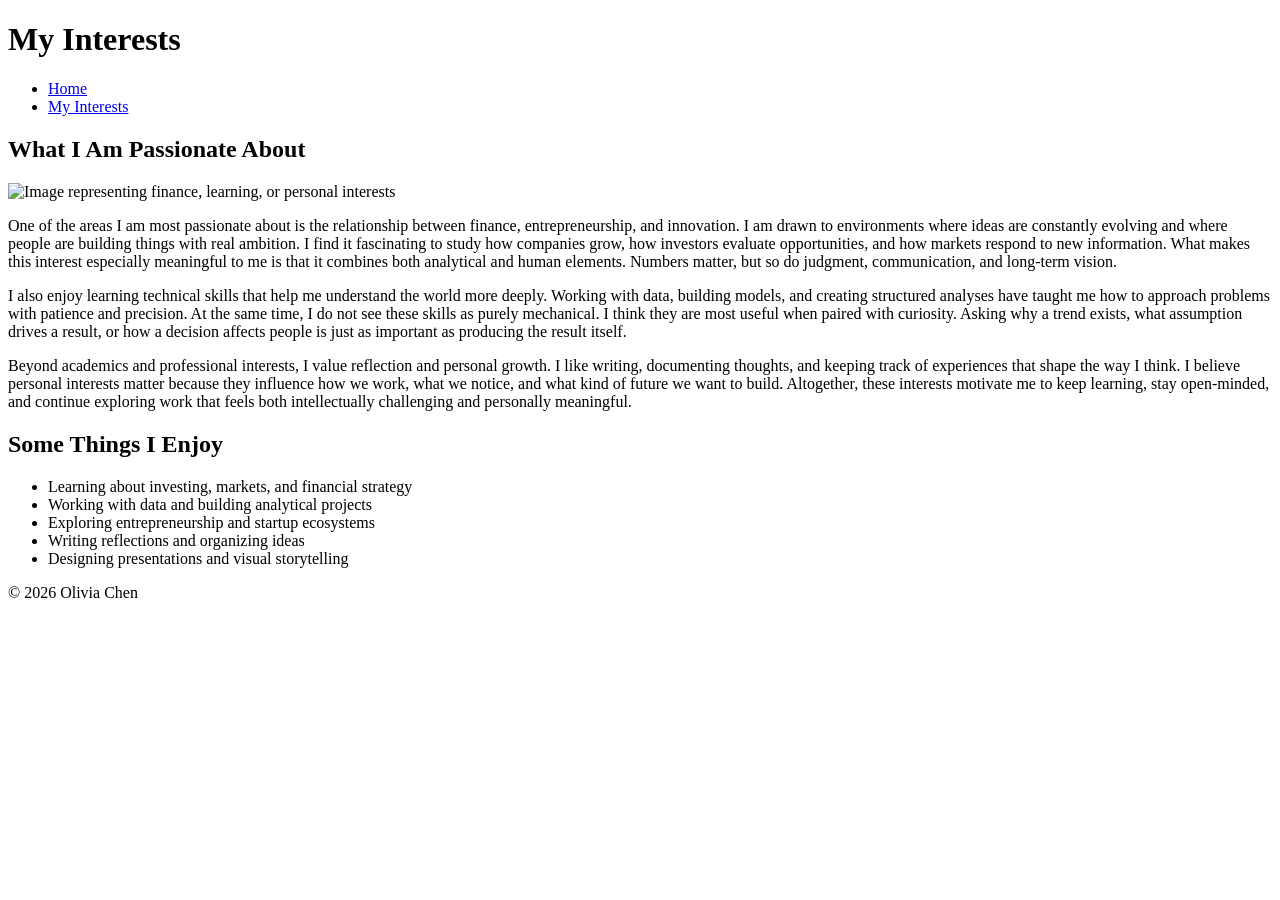
==== page2.html @ d7701090 "Create page2.html" ====
<!DOCTYPE html>
<html lang="en">
<head>
  <meta charset="UTF-8" />
  <meta name="viewport" content="width=device-width, initial-scale=1.0" />
  <title>My Interests | Olivia Chen</title>
  <link rel="stylesheet" href="style.css" />
</head>
<body>
  <header>
    <h1>My Interests</h1>
    <nav>
      <ul class="nav-list">
        <li><a href="index.html">Home</a></li>
        <li><a href="page2.html">My Interests</a></li>
      </ul>
    </nav>
  </header>

  <main>
    <section>
      <h2>What I Am Passionate About</h2>
      <img src="images/interest.jpg" alt="Image representing finance, learning, or personal interests" class="main-image" />

      <p>
        One of the areas I am most passionate about is the relationship between finance,
        entrepreneurship, and innovation. I am drawn to environments where ideas are constantly
        evolving and where people are building things with real ambition. I find it fascinating to
        study how companies grow, how investors evaluate opportunities, and how markets respond to
        new information. What makes this interest especially meaningful to me is that it combines
        both analytical and human elements. Numbers matter, but so do judgment, communication, and
        long-term vision.
      </p>

      <p>
        I also enjoy learning technical skills that help me understand the world more deeply.
        Working with data, building models, and creating structured analyses have taught me how to
        approach problems with patience and precision. At the same time, I do not see these skills
        as purely mechanical. I think they are most useful when paired with curiosity. Asking why a
        trend exists, what assumption drives a result, or how a decision affects people is just as
        important as producing the result itself.
      </p>

      <p>
        Beyond academics and professional interests, I value reflection and personal growth. I like
        writing, documenting thoughts, and keeping track of experiences that shape the way I think.
        I believe personal interests matter because they influence how we work, what we notice, and
        what kind of future we want to build. Altogether, these interests motivate me to keep
        learning, stay open-minded, and continue exploring work that feels both intellectually
        challenging and personally meaningful.
      </p>
    </section>

    <section>
      <h2>Some Things I Enjoy</h2>
      <ul>
        <li>Learning about investing, markets, and financial strategy</li>
        <li>Working with data and building analytical projects</li>
        <li>Exploring entrepreneurship and startup ecosystems</li>
        <li>Writing reflections and organizing ideas</li>
        <li>Designing presentations and visual storytelling</li>
      </ul>
    </section>
  </main>

  <footer>
    <p>&copy; 2026 Olivia Chen</p>
  </footer>
</body>
</html>
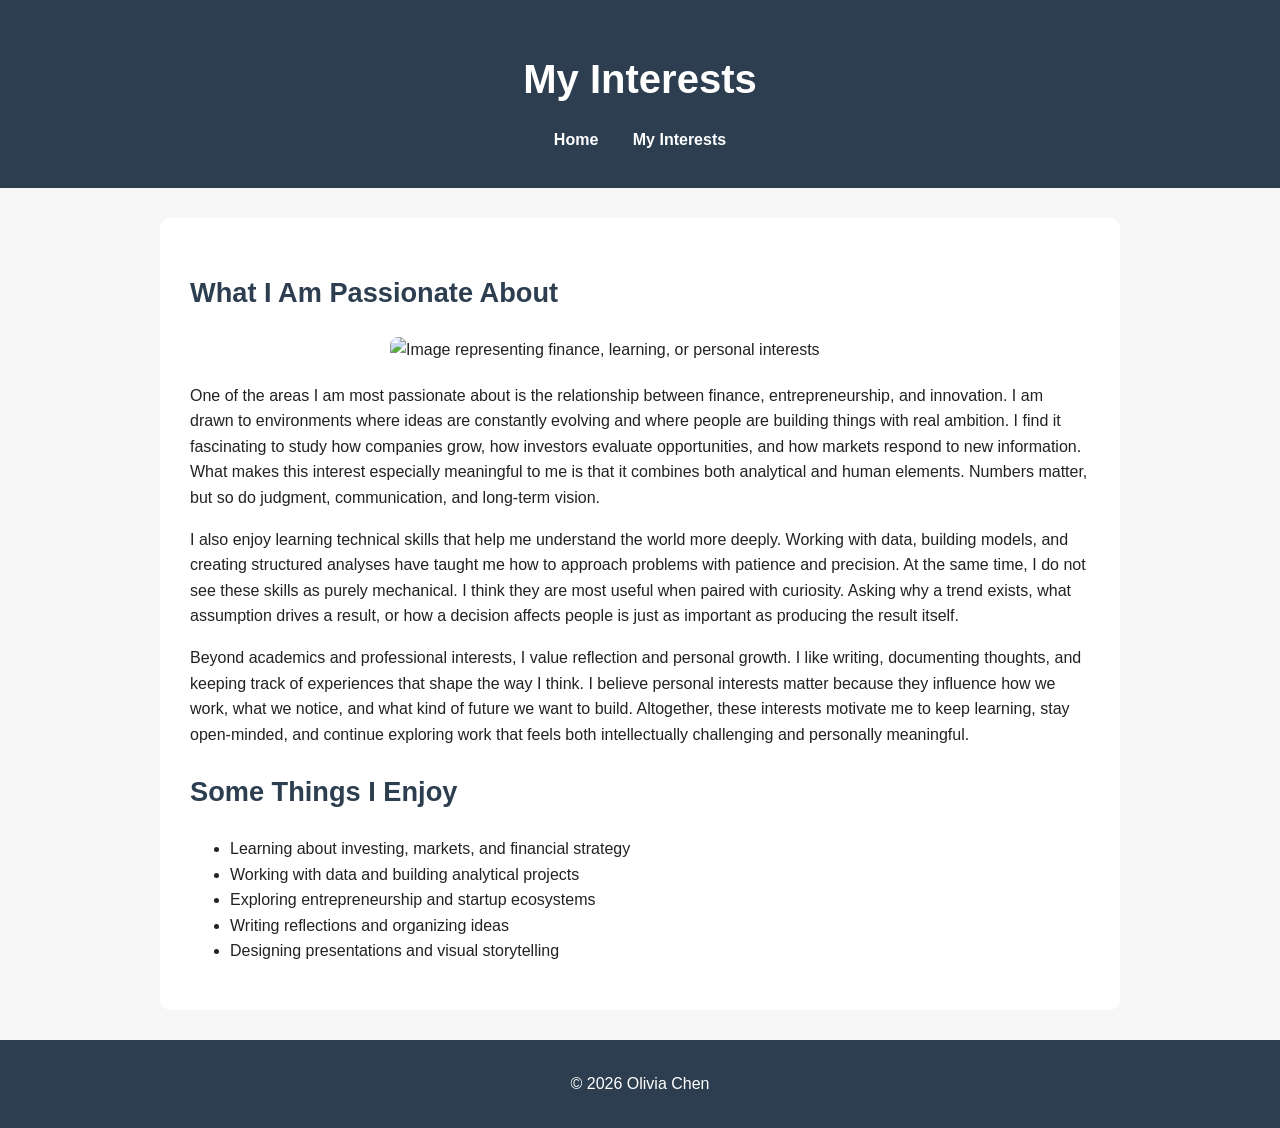
==== commit c03c7d85: "Update page2.html" ====
--- a/page2.html
+++ b/page2.html
@@ -20,7 +20,7 @@
   <main>
     <section>
       <h2>What I Am Passionate About</h2>
-      <img src="images/interest.jpg" alt="Image representing finance, learning, or personal interests" class="main-image" />
+      <img src="images/image2.jpeg" alt="Image representing finance, learning, or personal interests" class="main-image" />
 
       <p>
         One of the areas I am most passionate about is the relationship between finance,
--- a/style.css
+++ b/style.css
@@ -0,0 +1,77 @@
+body {
+  font-family: Arial, sans-serif;
+  margin: 0;
+  padding: 0;
+  line-height: 1.6;
+  background-color: #f7f7f7;
+  color: #222;
+}
+
+header {
+  background-color: #2c3e50;
+  color: white;
+  padding: 20px;
+  text-align: center;
+}
+
+nav {
+  margin-top: 10px;
+}
+
+.nav-list {
+  list-style: none;
+  padding: 0;
+}
+
+.nav-list li {
+  display: inline;
+  margin: 0 15px;
+}
+
+.nav-list a {
+  color: white;
+  text-decoration: none;
+  font-weight: bold;
+}
+
+.nav-list a:hover {
+  text-decoration: underline;
+}
+
+main {
+  max-width: 900px;
+  margin: 30px auto;
+  background-color: white;
+  padding: 30px;
+  border-radius: 10px;
+}
+
+h1 {
+  font-size: 2.5rem;
+  margin-bottom: 10px;
+}
+
+h2 {
+  font-size: 1.7rem;
+  color: #2c3e50;
+}
+
+.main-image {
+  width: 100%;
+  max-width: 500px;
+  display: block;
+  margin: 20px auto;
+  border-radius: 8px;
+}
+
+.contact ul {
+  padding-left: 20px;
+}
+
+footer {
+  text-align: center;
+  padding: 15px;
+  background-color: #2c3e50;
+  color: white;
+  margin-top: 30px;
+}
